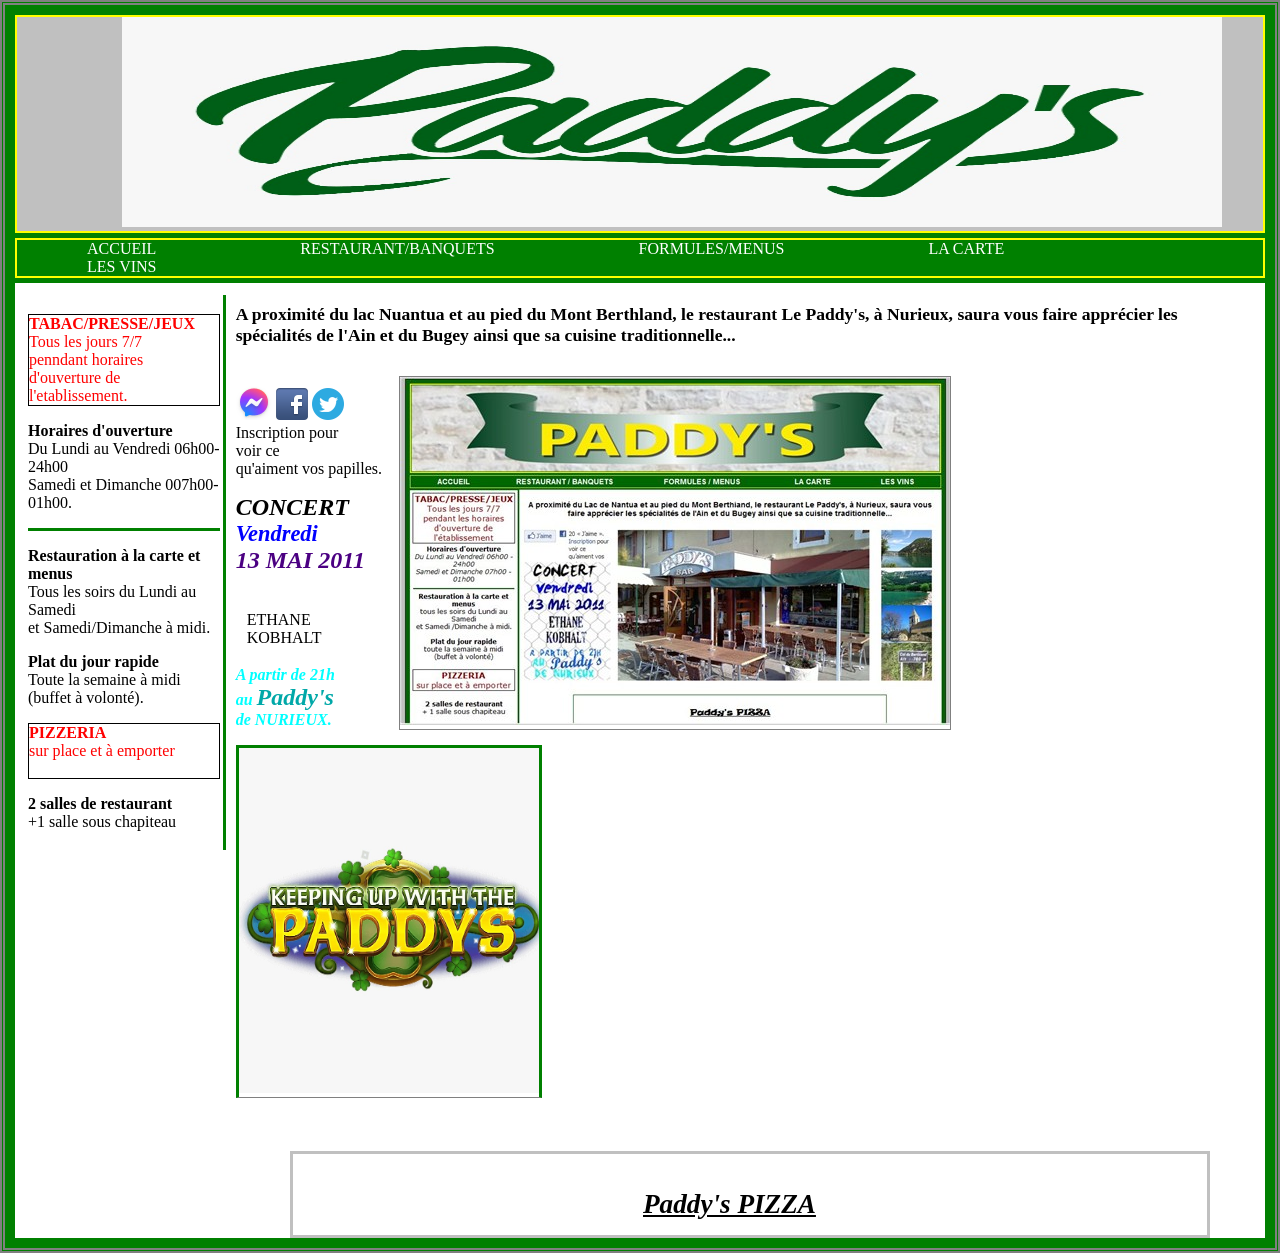
==== index.html @ 0f49fd90 "Rename PaddysProWeb.html to index.html" ====
<!Doctype html>

<html>

<head>

<meta charset="utf-8" />

<!--[if lt IE 9]>

<script src="http://html5shiv.googlecode.com/svn/trunk/html5.js"> 

</script>

<![endif]-->

<link rel="stylesheet" href="PaddysStyleProWeb.css" />

<title>Paddy's_Home</title>

</head>

<body>

<header>

 <img src="paddys.jpg" height="210px" width="1100px"/>
 
</header>

<nav>

     <a href="Accueil.html" title="ACCUEIL">ACCUEIL</a>  

     <a href="Restaurant/Banquts.html" title="RESTAURANT/BANQUETS">RESTAURANT/BANQUETS</a>

     <a href="Formules/Menus.html" title="FORMULES/MENUS">FORMULES/MENUS</a>

     <a href="La Carte.html" title="LA CARTE">LA CARTE</a>

     <a href="Les Vins.html" title="LES VINS">LES VINS</a>

</nav>


<section id="content">

         <div id="gauche">
	 
	 <div id="Tabach">	

            <p id="Tabacp">
		<Strong id="Tabac">TABAC/PRESSE/JEUX</Strong><br/>  
                
		    Tous les jours 7/7<br/>
		     penndant horaires<br/> 
		     d'ouverture de<br/>
		      l'etablissement.<br/>
	    </p>

	    <p>
		<Strong>Horaires d'ouverture</Strong><br/>

		  Du Lundi au Vendredi 06h00-<br/>
		                  24h00<br/>
		  Samedi et Dimanche 007h00-<br/>
			      01h00.
	    </p>

	</div >	

	    <p>
		<Strong>Restauration à la carte et<br/>
		          menus
		</Strong><br/>

	           Tous les soirs du Lundi au<br/>
			 Samedi<br/>
		   et Samedi/Dimanche à midi.
	    </p>


	    <p>
		<Strong>Plat du jour rapide</Strong><br/>

		   Toute la semaine à midi<br/>
			(buffet à volonté).
	    </p>


	    <p id="pizp">
		<Strong id="piz">PIZZERIA</Strong><br/>
		sur place et à emporter</br><br/>
	    </p>

	    <p>

		<Strong>2 salles de restaurant</Strong><br/>	
			+1 salle sous chapiteau
	    </p>
		


	 </div>

	

    <div id="droit">


	 <div id="sous-droit-haut">

	 <Strong id="prox"><br/> 
	    A proximité du lac Nuantua et au pied du Mont Berthland, le restaurant Le Paddy's, à Nurieux, saura vous faire apprécier les<br/>
	     spécialités de l'Ain et du Bugey ainsi que sa cuisine traditionnelle...<br/>
	 </Strong>
	
	 </div>
	

	  <section id="sous-droit-gauche">

	 
	 <p id="Ins"><br/>

		<img src="M.png" title="messenger"/>

	        <img src="Fa.png" title="facebook" />
	    
		<img src="Tb.png" title="twitter" /><br/>
	
		Inscription pour<br/>
		 voir ce <br/>
		  qu'aiment vos papilles.<br/>
	 </p>


	<div id="sous-droit-gauche-bas">

	 <p>
	    <Strong id="con">CONCERT</Strong><br/>

	    <Strong id="ven">Vendredi</Strong><br/>

	    <Strong id="date">13 MAI 2011</Strong><br/>

	    <Strong id="prod"><br/>
	<table>
		<tr>
		<td>&nbsp;</td>
	        <td>ETHANE<br/>
	           KOBHALT
		</td>
		</tr>
	</table>
	    </Strong>
	 </p>

	 <p> 
	    <Strong id="nur">
	       A partir de 21h<br/>
		au <span id="pad">Paddy's</span><br/>
		de NURIEUX.
	    </Strong>
	 </p>

	</div>

      </section>


     <section id="resto">
	 
	    <img src="resto.jpg" />
	 
     </section>


     <section id="Font">

	   <img src="paddys2.jpg" title="font" height="345px" width="300px" />

     </section><br/><br/>


	<section id="foot">
	
<u><Strong>Paddy's PIZZA</Strong></u>
	
	</section>

    </div>

  </section>

 </body>

</html>
---- PaddysStyleProWeb.css ----
body
{

background-color: green;
border: double gray 5px;
padding: 5px;
margin: 0px;
margin-bottom: 0px;

}


header
{

border: solid 2px yellow;
margin: 5px;
padding-left: 105px;
padding-right: 100px;
padding-bottom: 0px;
background-color: rgb(192,192,192);

}


a
{

color: white;
display: inline-block;
text-decoration: none;
margin-left: 70px;
margin-right: 70px;

}

nav 
{

border: solid 2px yellow;
margin-left: 5px;
margin-right: 5px;
margin-top: 0px;
margin-bottom: 0px;

}

#content
{

margin-left: 5px;
margin-right: 5px;
background-color: white;

}


#gauche
{

float: left;
border-right: solid 3px green;
margin: 12px;
margin-right: 10px;
margin-left: 10px;
padding: 3px;

}

#Tabach
{

border-bottom: solid 3px green;

}


#Tabacp
{

border:  double 1px black;
color: red;

}

#Tabac
{

color: red;
font-size: 1em;

}


#pizp
{

color: red;
border: solid 1px black;

}

#droit
{

padding-right: 0px;
margin: 5px;

}

#sous-droit-haut
{

padding-right: 0px;
margin: 0px;

}


#prox
{

font-family: "Times New Roman",  serif;
font-size: 1.1em;

}

#sous-droit-gauche
{

padding: 0px;
margin: 0px;
borde: solid 3px black;
display: inline-block;

}


#Ins
{

font-size: 1em;
display: inline-bloc;

}


#sous-droit-gauche-bas
{

background: url("IMG/HexaFont.jpg") scroll no-repeat left;
margin-left: 0px;
margin-right: 30px;
padding: 0px;

}


#con
{

font-style: italic;
font-style: oblique;
font-size: 1.5em;
font-family: Arial Georgia, "Comic sans MS", sans serif;

}


#ven
{

font-style: italic;
font-style: oblique;
font-size: 1.4em;
color:blue;

}


#date
{

color: indigo;
font-style: italic;
font-size: 1.5em;
font-family: Georgina Arial, serif;

}


#pad
{

font-size: 1.5em;
font-family: Georgia;
color: rgb(0,168,168);

}

#nur
{

color: rgb(0,255,255);
font-style: italic;

}


#resto
{

border: solid 1px gray;
display: inline-block;
margin-right: 25px;
margin-top: 30px;
padding: 0px;

}


#Font
{

border-top: solid 3px green;
border-left: solid 3px green;
border-right: solid 3px green;
border-bottom: solid 1px gray;
display: inline-block;
margin-top: 0px;
margin-bottom: 35px;
margin-right: 0px;
padding: 0px;

}


#foot
{

border: solid 3px silver;
padding-top:35px;
padding-bottom: 15px;
padding-left: 350px;
margin-left: 270px;
margin-right:50px;

}


u
{

padding: 0px;
font-size: 1.7em;
font-family: Georgia, "Comic Sans MS";
font-style: italic;

}
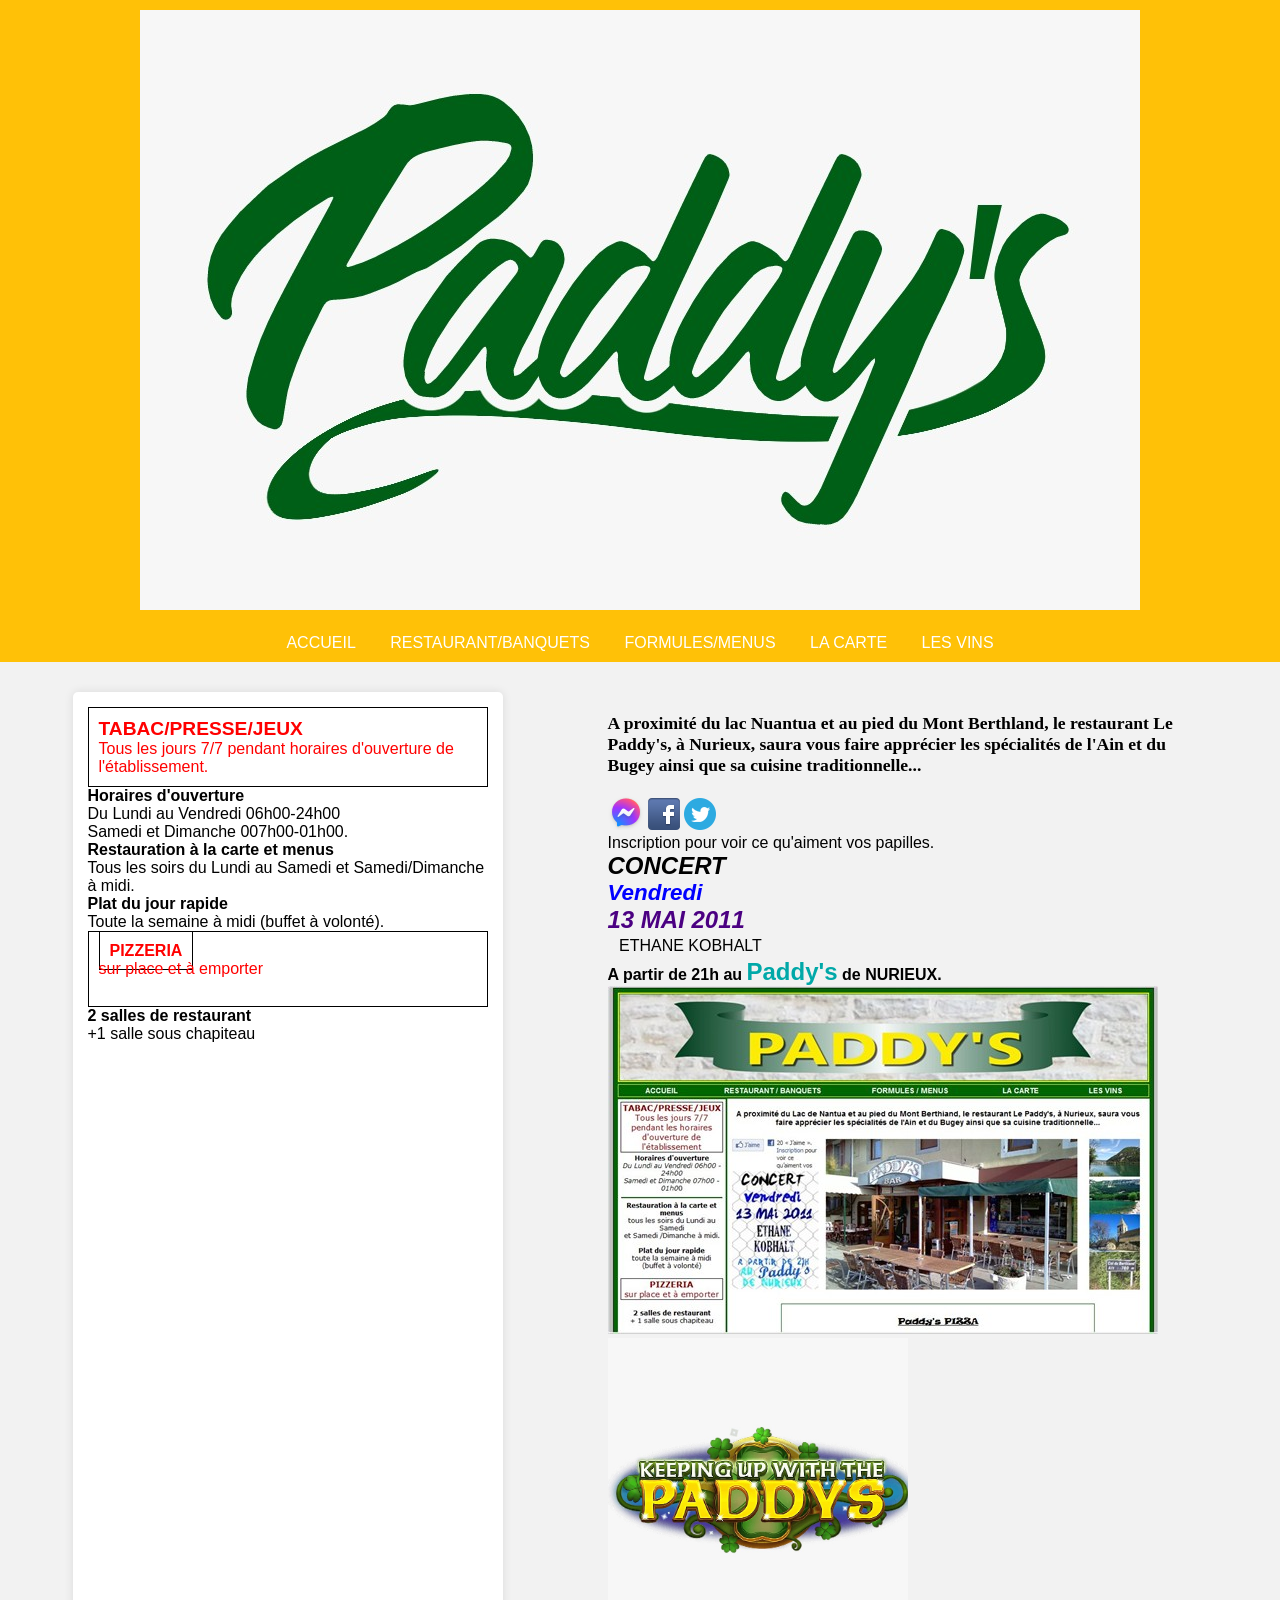
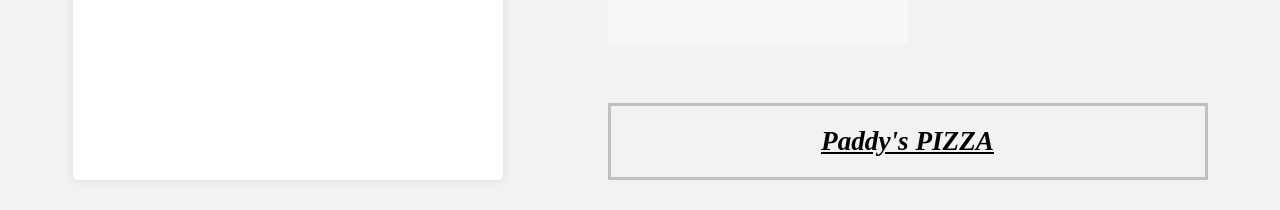
==== commit 67730af2: "Update index.html" ====
--- a/index.html
+++ b/index.html
@@ -1,198 +1,109 @@
-<!Doctype html>
-
-<html>
-
+<!DOCTYPE html>
+<html lang="en">
 <head>
-
-<meta charset="utf-8" />
-
-<!--[if lt IE 9]>
-
-<script src="http://html5shiv.googlecode.com/svn/trunk/html5.js"> 
-
-</script>
-
-<![endif]-->
-
-<link rel="stylesheet" href="PaddysStyleProWeb.css" />
-
-<title>Paddy's_Home</title>
-
+  <meta charset="UTF-8">
+  <meta name="viewport" content="width=device-width, initial-scale=1.0">
+  <link rel="stylesheet" href="PaddysStyleProWeb.css">
+  <title>Paddy's Home</title>
+  <style>
+    /* Additional styles can be added here for specific elements */
+  </style>
 </head>
-
 <body>
 
 <header>
-
- <img src="paddys.jpg" height="210px" width="1100px"/>
- 
+  <img src="paddys.jpg" alt="Paddy's Logo" class="header-image">
 </header>
 
 <nav>
-
-     <a href="Accueil.html" title="ACCUEIL">ACCUEIL</a>  
-
-     <a href="Restaurant/Banquts.html" title="RESTAURANT/BANQUETS">RESTAURANT/BANQUETS</a>
-
-     <a href="Formules/Menus.html" title="FORMULES/MENUS">FORMULES/MENUS</a>
-
-     <a href="La Carte.html" title="LA CARTE">LA CARTE</a>
-
-     <a href="Les Vins.html" title="LES VINS">LES VINS</a>
-
+  <a href="Accueil.html" title="ACCUEIL">ACCUEIL</a>  
+  <a href="Restaurant/Banquts.html" title="RESTAURANT/BANQUETS">RESTAURANT/BANQUETS</a>
+  <a href="Formules/Menus.html" title="FORMULES/MENUS">FORMULES/MENUS</a>
+  <a href="La Carte.html" title="LA CARTE">LA CARTE</a>
+  <a href="Les Vins.html" title="LES VINS">LES VINS</a>
 </nav>
 
+<section id="content">
+  <div id="gauche">
+    <div id="Tabach">
+      <p class="tabac-text">
+        <strong class="tabac-heading">TABAC/PRESSE/JEUX</strong><br/>  
+        Tous les jours 7/7 pendant horaires d'ouverture de l'établissement.<br/>
+      </p>
+      <p>
+        <strong>Horaires d'ouverture</strong><br/>
+        Du Lundi au Vendredi 06h00-24h00<br/>
+        Samedi et Dimanche 007h00-01h00.
+      </p>
+    </div>
+    <p>
+      <strong>Restauration à la carte et menus</strong><br/>
+      Tous les soirs du Lundi au Samedi et Samedi/Dimanche à midi.
+    </p>
+    <p>
+      <strong>Plat du jour rapide</strong><br/>
+      Toute la semaine à midi (buffet à volonté).
+    </p>
+    <p class="pizzeria-text">
+      <strong class="pizzeria-heading">PIZZERIA</strong><br/>
+      sur place et à emporter<br/><br/>
+    </p>
+    <p>
+      <strong>2 salles de restaurant</strong><br/>	
+      +1 salle sous chapiteau
+    </p>
+  </div>
 
-<section id="content">
-
-         <div id="gauche">
-	 
-	 <div id="Tabach">	
-
-            <p id="Tabacp">
-		<Strong id="Tabac">TABAC/PRESSE/JEUX</Strong><br/>  
-                
-		    Tous les jours 7/7<br/>
-		     penndant horaires<br/> 
-		     d'ouverture de<br/>
-		      l'etablissement.<br/>
-	    </p>
-
-	    <p>
-		<Strong>Horaires d'ouverture</Strong><br/>
-
-		  Du Lundi au Vendredi 06h00-<br/>
-		                  24h00<br/>
-		  Samedi et Dimanche 007h00-<br/>
-			      01h00.
-	    </p>
-
-	</div >	
-
-	    <p>
-		<Strong>Restauration à la carte et<br/>
-		          menus
-		</Strong><br/>
-
-	           Tous les soirs du Lundi au<br/>
-			 Samedi<br/>
-		   et Samedi/Dimanche à midi.
-	    </p>
-
-
-	    <p>
-		<Strong>Plat du jour rapide</Strong><br/>
-
-		   Toute la semaine à midi<br/>
-			(buffet à volonté).
-	    </p>
-
-
-	    <p id="pizp">
-		<Strong id="piz">PIZZERIA</Strong><br/>
-		sur place et à emporter</br><br/>
-	    </p>
-
-	    <p>
-
-		<Strong>2 salles de restaurant</Strong><br/>	
-			+1 salle sous chapiteau
-	    </p>
-		
-
-
-	 </div>
-
-	
-
-    <div id="droit">
-
-
-	 <div id="sous-droit-haut">
-
-	 <Strong id="prox"><br/> 
-	    A proximité du lac Nuantua et au pied du Mont Berthland, le restaurant Le Paddy's, à Nurieux, saura vous faire apprécier les<br/>
-	     spécialités de l'Ain et du Bugey ainsi que sa cuisine traditionnelle...<br/>
-	 </Strong>
-	
-	 </div>
-	
-
-	  <section id="sous-droit-gauche">
-
-	 
-	 <p id="Ins"><br/>
-
-		<img src="M.png" title="messenger"/>
-
-	        <img src="Fa.png" title="facebook" />
-	    
-		<img src="Tb.png" title="twitter" /><br/>
-	
-		Inscription pour<br/>
-		 voir ce <br/>
-		  qu'aiment vos papilles.<br/>
-	 </p>
-
-
-	<div id="sous-droit-gauche-bas">
-
-	 <p>
-	    <Strong id="con">CONCERT</Strong><br/>
-
-	    <Strong id="ven">Vendredi</Strong><br/>
-
-	    <Strong id="date">13 MAI 2011</Strong><br/>
-
-	    <Strong id="prod"><br/>
-	<table>
-		<tr>
-		<td>&nbsp;</td>
-	        <td>ETHANE<br/>
-	           KOBHALT
-		</td>
-		</tr>
-	</table>
-	    </Strong>
-	 </p>
-
-	 <p> 
-	    <Strong id="nur">
-	       A partir de 21h<br/>
-		au <span id="pad">Paddy's</span><br/>
-		de NURIEUX.
-	    </Strong>
-	 </p>
-
-	</div>
-
-      </section>
-
-
-     <section id="resto">
-	 
-	    <img src="resto.jpg" />
-	 
-     </section>
-
-
-     <section id="Font">
-
-	   <img src="paddys2.jpg" title="font" height="345px" width="300px" />
-
-     </section><br/><br/>
-
-
-	<section id="foot">
-	
-<u><Strong>Paddy's PIZZA</Strong></u>
-	
-	</section>
-
+  <div id="droit">
+    <div id="sous-droit-haut">
+      <strong class="prox-text"><br/> 
+        A proximité du lac Nuantua et au pied du Mont Berthland, le restaurant Le Paddy's, à Nurieux, saura vous faire apprécier les
+        spécialités de l'Ain et du Bugey ainsi que sa cuisine traditionnelle...<br/>
+      </strong>
     </div>
 
-  </section>
+    <section id="sous-droit-gauche">
+      <p class="inscription-text"><br/>
+        <img src="M.png" title="messenger" alt="Messenger"/>
+        <img src="Fa.png" title="facebook" alt="Facebook" />
+        <img src="Tb.png" title="twitter" alt="Twitter" /><br/>
+        Inscription pour voir ce qu'aiment vos papilles.
+      </p>
+      <div id="sous-droit-gauche-bas">
+        <p>
+          <strong class="concert-heading">CONCERT</strong><br/>
+          <strong class="concert-subheading">Vendredi</strong><br/>
+          <strong class="concert-date">13 MAI 2011</strong><br/>
+          <strong class="concert-details">
+            <table>
+              <tr>
+                <td>&nbsp;</td>
+                <td>ETHANE KOBHALT</td>
+              </tr>
+            </table>
+          </strong>
+        </p>
+        <p> 
+          <strong class="concert-location">
+            A partir de 21h au <span class="pad-text">Paddy's</span> de NURIEUX.
+          </strong>
+        </p>
+      </div>
+    </section>
 
- </body>
+    <section id="resto">
+      <img src="resto.jpg" alt="Restaurant Image" class="restaurant-image">
+    </section>
 
-</html>		
+    <section id="Font">
+      <img src="paddys2.jpg" title="font" alt="Font Image" height="345px" width="300px" class="font-image">
+    </section><br/><br/>
+
+    <section id="foot">
+      <u><strong>Paddy's PIZZA</strong></u>
+    </section>
+  </div>
+</section>
+
+</body>
+</html>
--- a/PaddysStyleProWeb.css
+++ b/PaddysStyleProWeb.css
@@ -1,259 +1,148 @@
-body
-{
-
-background-color: green;
-border: double gray 5px;
-padding: 5px;
-margin: 0px;
-margin-bottom: 0px;
-
+/* Reset some default browser styles */
+body, h1, h2, h3, p, ul, li {
+  margin: 0;
+  padding: 0;
 }
 
-
-header
-{
-
-border: solid 2px yellow;
-margin: 5px;
-padding-left: 105px;
-padding-right: 100px;
-padding-bottom: 0px;
-background-color: rgb(192,192,192);
-
+body {
+  background-color: #f2f2f2;
+  font-family: 'Arial', sans-serif;
 }
 
-
-a
-{
-
-color: white;
-display: inline-block;
-text-decoration: none;
-margin-left: 70px;
-margin-right: 70px;
-
+/* Header styles */
+header {
+  text-align: center;
+  padding: 10px;
+  background-color: #ffc107;
 }
 
-nav 
-{
-
-border: solid 2px yellow;
-margin-left: 5px;
-margin-right: 5px;
-margin-top: 0px;
-margin-bottom: 0px;
-
+.header-image {
+  max-width: 100%;
+  height: auto;
 }
 
-#content
-{
-
-margin-left: 5px;
-margin-right: 5px;
-background-color: white;
-
+/* Navigation styles */
+nav {
+  background-color: #ffc107;
+  text-align: center;
+  padding: 10px;
 }
 
-
-#gauche
-{
-
-float: left;
-border-right: solid 3px green;
-margin: 12px;
-margin-right: 10px;
-margin-left: 10px;
-padding: 3px;
-
+a {
+  color: white;
+  text-decoration: none;
+  margin: 0 15px;
 }
 
-#Tabach
-{
-
-border-bottom: solid 3px green;
-
+/* Content section styles */
+#content {
+  display: flex;
+  flex-wrap: wrap;
+  justify-content: space-around;
+  padding: 20px;
 }
 
-
-#Tabacp
-{
-
-border:  double 1px black;
-color: red;
-
+/* Left column styles */
+#gauche {
+  flex: 1;
+  max-width: 400px;
+  margin: 10px;
+  padding: 15px;
+  background-color: white;
+  border-radius: 5px;
+  box-shadow: 0 0 10px rgba(0, 0, 0, 0.1);
 }
 
-#Tabac
-{
-
-color: red;
-font-size: 1em;
-
+.tabac-heading {
+  color: red;
+  font-size: 1.2em;
 }
 
-
-#pizp
-{
-
-color: red;
-border: solid 1px black;
-
+.tabac-text {
+  border: double 1px black;
+  color: red;
+  padding: 10px;
 }
 
-#droit
-{
-
-padding-right: 0px;
-margin: 5px;
-
+.pizzeria-heading, .pizzeria-text {
+  color: red;
+  border: solid 1px black;
+  padding: 10px;
 }
 
-#sous-droit-haut
-{
-
-padding-right: 0px;
-margin: 0px;
-
+/* Right column styles */
+#droit {
+  flex: 1;
+  max-width: 600px;
+  margin: 10px;
 }
 
-
-#prox
-{
-
-font-family: "Times New Roman",  serif;
-font-size: 1.1em;
-
+.sous-droit-haut {
+  padding: 15px;
+  background-color: white;
+  border-radius: 5px;
+  box-shadow: 0 0 10px rgba(0, 0, 0, 0.1);
 }
 
-#sous-droit-gauche
-{
-
-padding: 0px;
-margin: 0px;
-borde: solid 3px black;
-display: inline-block;
-
+.prox-text {
+  font-family: "Times New Roman", serif;
+  font-size: 1.1em;
 }
 
-
-#Ins
-{
-
-font-size: 1em;
-display: inline-bloc;
-
+.sous-droit-gauche {
+  padding: 15px;
+  margin-top: 15px;
+  background-color: white;
+  border-radius: 5px;
+  box-shadow: 0 0 10px rgba(0, 0, 0, 0.1);
 }
 
-
-#sous-droit-gauche-bas
-{
-
-background: url("IMG/HexaFont.jpg") scroll no-repeat left;
-margin-left: 0px;
-margin-right: 30px;
-padding: 0px;
-
+.inscription-text {
+  font-size: 1em;
 }
 
-
-#con
-{
-
-font-style: italic;
-font-style: oblique;
-font-size: 1.5em;
-font-family: Arial Georgia, "Comic sans MS", sans serif;
-
+.concert-heading {
+  font-style: italic;
+  font-style: oblique;
+  font-size: 1.5em;
+  font-family: Arial, Georgia, "Comic sans MS", sans-serif;
 }
 
-
-#ven
-{
-
-font-style: italic;
-font-style: oblique;
-font-size: 1.4em;
-color:blue;
-
+.concert-subheading {
+  font-style: italic;
+  font-style: oblique;
+  font-size: 1.4em;
+  color: blue;
 }
 
-
-#date
-{
-
-color: indigo;
-font-style: italic;
-font-size: 1.5em;
-font-family: Georgina Arial, serif;
-
+.concert-date {
+  color: indigo;
+  font-style: italic;
+  font-size: 1.5em;
+  font-family: Georgia, Arial, serif;
 }
 
-
-#pad
-{
-
-font-size: 1.5em;
-font-family: Georgia;
-color: rgb(0,168,168);
-
+.pad-text {
+  font-size: 1.5em;
+  color: rgb(0, 168, 168);
 }
 
-#nur
-{
-
-color: rgb(0,255,255);
-font-style: italic;
-
+/* Image styles */
+.restaurant-image, .font-image {
+  max-width: 100%;
+  height: auto;
 }
 
-
-#resto
-{
-
-border: solid 1px gray;
-display: inline-block;
-margin-right: 25px;
-margin-top: 30px;
-padding: 0px;
-
+/* Footer styles */
+#foot {
+  border: solid 3px silver;
+  padding: 20px;
+  margin-top: 20px;
+  text-align: center;
 }
 
-
-#Font
-{
-
-border-top: solid 3px green;
-border-left: solid 3px green;
-border-right: solid 3px green;
-border-bottom: solid 1px gray;
-display: inline-block;
-margin-top: 0px;
-margin-bottom: 35px;
-margin-right: 0px;
-padding: 0px;
-
+u {
+  font-size: 1.7em;
+  font-family: Georgia, "Comic Sans MS";
+  font-style: italic;
 }
-
-
-#foot
-{
-
-border: solid 3px silver;
-padding-top:35px;
-padding-bottom: 15px;
-padding-left: 350px;
-margin-left: 270px;
-margin-right:50px;
-
-}
-
-
-u
-{
-
-padding: 0px;
-font-size: 1.7em;
-font-family: Georgia, "Comic Sans MS";
-font-style: italic;
-
-}
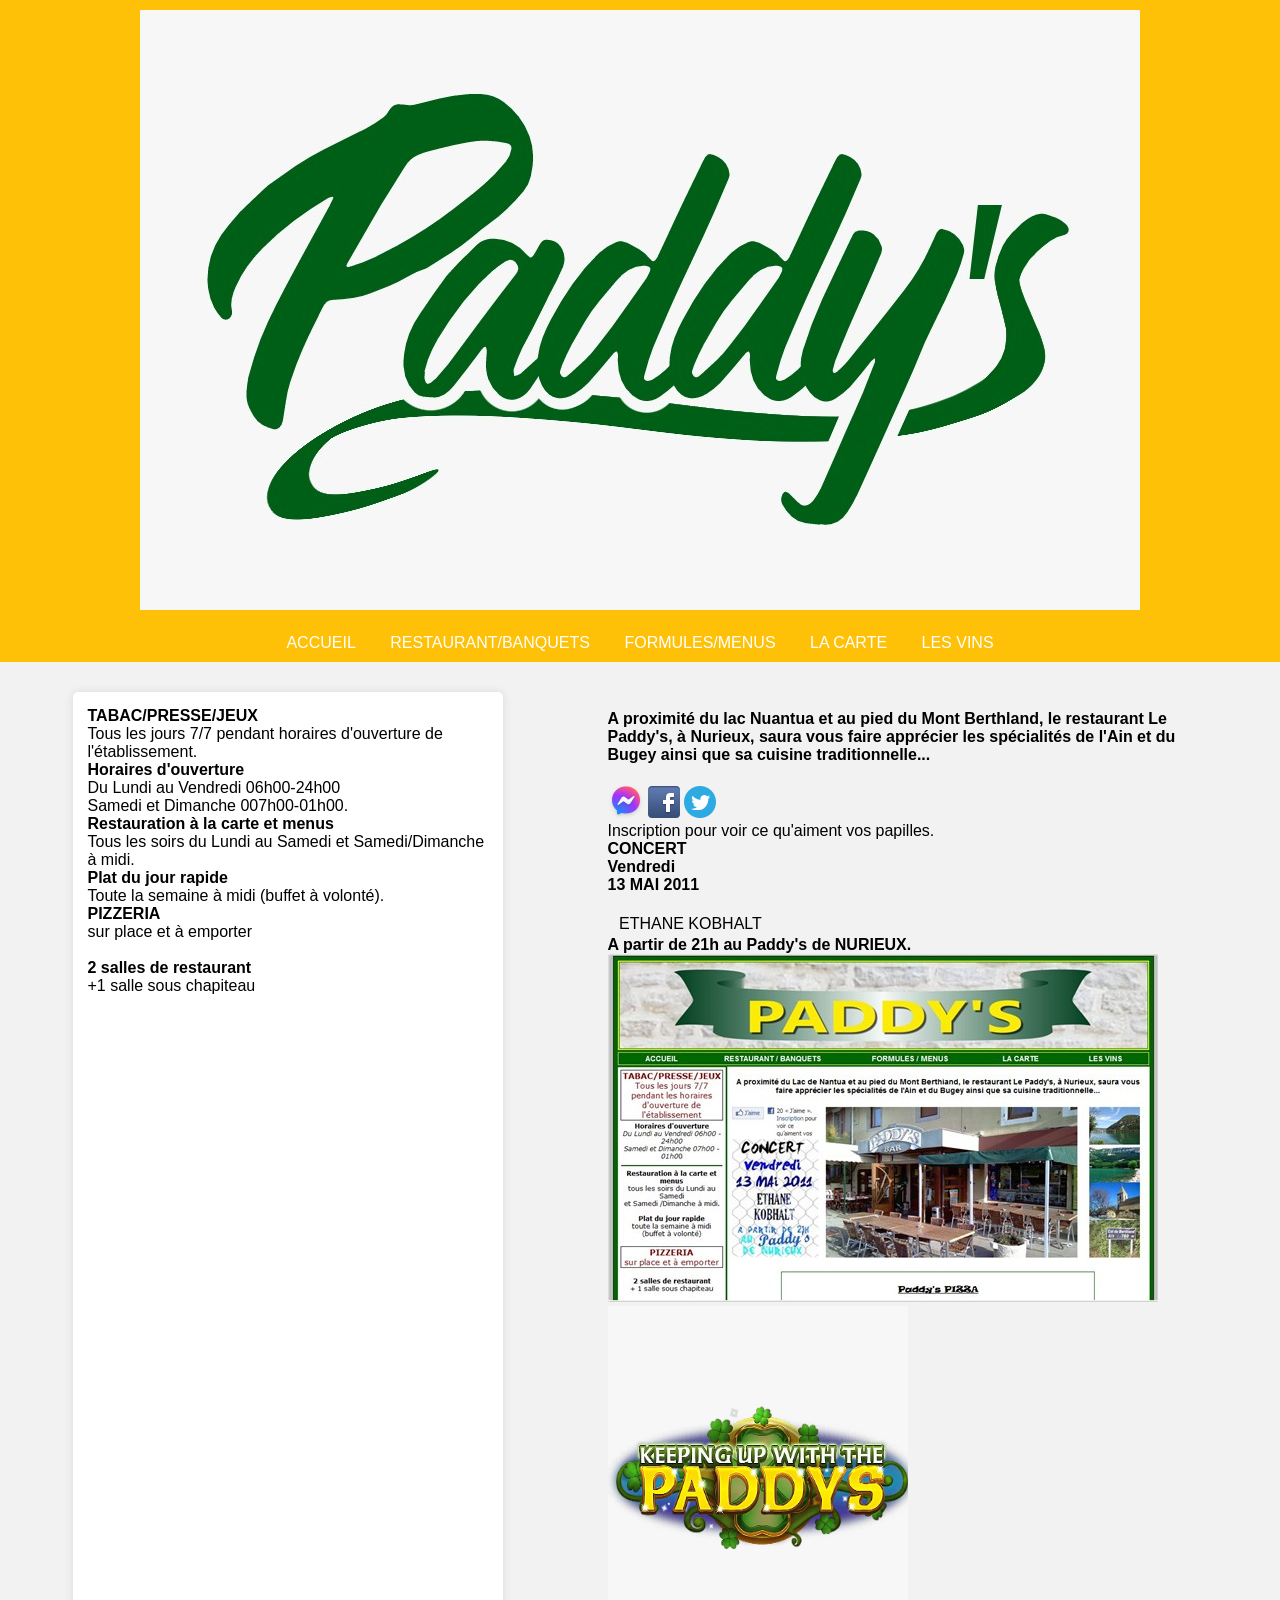
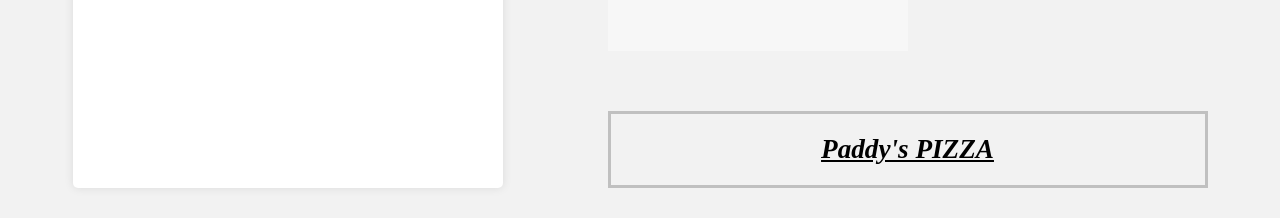
==== commit 29a1e993: "Update index.html" ====
--- a/index.html
+++ b/index.html
@@ -4,15 +4,12 @@
   <meta charset="UTF-8">
   <meta name="viewport" content="width=device-width, initial-scale=1.0">
   <link rel="stylesheet" href="PaddysStyleProWeb.css">
-  <title>Paddy's Home</title>
-  <style>
-    /* Additional styles can be added here for specific elements */
-  </style>
+  <title>Paddy's_Home</title>
 </head>
 <body>
 
 <header>
-  <img src="paddys.jpg" alt="Paddy's Logo" class="header-image">
+  <img src="paddys.jpg" alt="Paddy's Logo">
 </header>
 
 <nav>
@@ -26,8 +23,8 @@
 <section id="content">
   <div id="gauche">
     <div id="Tabach">
-      <p class="tabac-text">
-        <strong class="tabac-heading">TABAC/PRESSE/JEUX</strong><br/>  
+      <p id="Tabacp">
+        <strong id="Tabac">TABAC/PRESSE/JEUX</strong><br/>  
         Tous les jours 7/7 pendant horaires d'ouverture de l'établissement.<br/>
       </p>
       <p>
@@ -44,8 +41,8 @@
       <strong>Plat du jour rapide</strong><br/>
       Toute la semaine à midi (buffet à volonté).
     </p>
-    <p class="pizzeria-text">
-      <strong class="pizzeria-heading">PIZZERIA</strong><br/>
+    <p id="pizp">
+      <strong id="piz">PIZZERIA</strong><br/>
       sur place et à emporter<br/><br/>
     </p>
     <p>
@@ -56,14 +53,14 @@
 
   <div id="droit">
     <div id="sous-droit-haut">
-      <strong class="prox-text"><br/> 
+      <strong id="prox"><br/> 
         A proximité du lac Nuantua et au pied du Mont Berthland, le restaurant Le Paddy's, à Nurieux, saura vous faire apprécier les
         spécialités de l'Ain et du Bugey ainsi que sa cuisine traditionnelle...<br/>
       </strong>
     </div>
 
     <section id="sous-droit-gauche">
-      <p class="inscription-text"><br/>
+      <p id="Ins"><br/>
         <img src="M.png" title="messenger" alt="Messenger"/>
         <img src="Fa.png" title="facebook" alt="Facebook" />
         <img src="Tb.png" title="twitter" alt="Twitter" /><br/>
@@ -71,10 +68,10 @@
       </p>
       <div id="sous-droit-gauche-bas">
         <p>
-          <strong class="concert-heading">CONCERT</strong><br/>
-          <strong class="concert-subheading">Vendredi</strong><br/>
-          <strong class="concert-date">13 MAI 2011</strong><br/>
-          <strong class="concert-details">
+          <strong id="con">CONCERT</strong><br/>
+          <strong id="ven">Vendredi</strong><br/>
+          <strong id="date">13 MAI 2011</strong><br/>
+          <strong id="prod"><br/>
             <table>
               <tr>
                 <td>&nbsp;</td>
@@ -84,19 +81,19 @@
           </strong>
         </p>
         <p> 
-          <strong class="concert-location">
-            A partir de 21h au <span class="pad-text">Paddy's</span> de NURIEUX.
+          <strong id="nur">
+            A partir de 21h au <span id="pad">Paddy's</span> de NURIEUX.
           </strong>
         </p>
       </div>
     </section>
 
     <section id="resto">
-      <img src="resto.jpg" alt="Restaurant Image" class="restaurant-image">
+      <img src="resto.jpg" alt="Restaurant Image">
     </section>
 
     <section id="Font">
-      <img src="paddys2.jpg" title="font" alt="Font Image" height="345px" width="300px" class="font-image">
+      <img src="paddys2.jpg" title="font" alt="Font Image" height="345px" width="300px" />
     </section><br/><br/>
 
     <section id="foot">
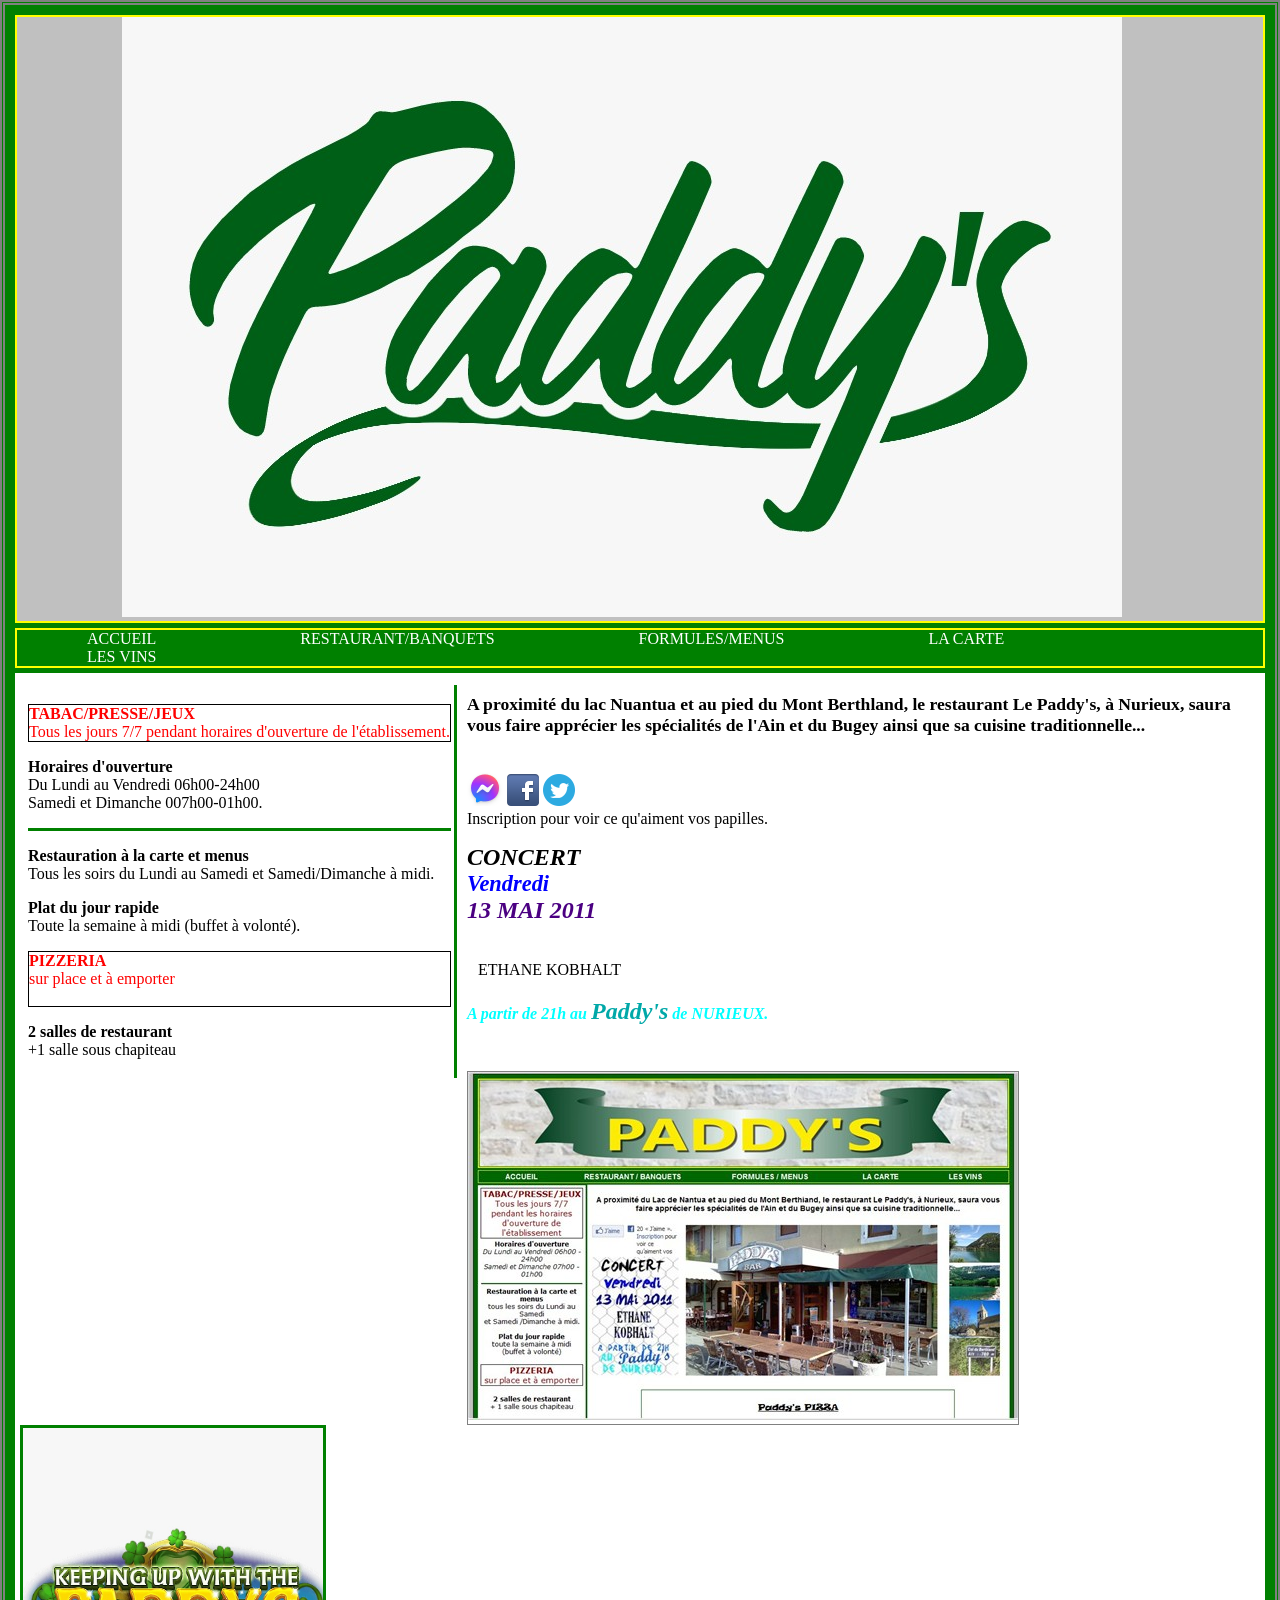
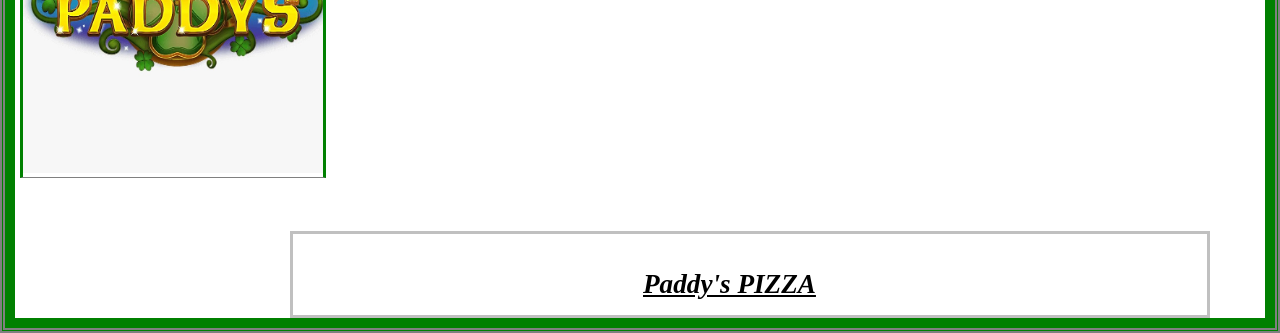
==== commit d900c982: "Update index.html" ====
--- a/index.html
+++ b/index.html
@@ -9,7 +9,7 @@
 <body>
 
 <header>
-  <img src="paddys.jpg" alt="Paddy's Logo">
+  <img src="paddys.jpg" id="Img" alt="Paddy's Logo">
 </header>
 
 <nav>
--- a/PaddysStyleProWeb.css
+++ b/PaddysStyleProWeb.css
@@ -1,148 +1,259 @@
-/* Reset some default browser styles */
-body, h1, h2, h3, p, ul, li {
-  margin: 0;
-  padding: 0;
-}
-
-body {
-  background-color: #f2f2f2;
-  font-family: 'Arial', sans-serif;
-}
-
-/* Header styles */
-header {
-  text-align: center;
-  padding: 10px;
-  background-color: #ffc107;
-}
-
-.header-image {
-  max-width: 100%;
-  height: auto;
-}
-
-/* Navigation styles */
-nav {
-  background-color: #ffc107;
-  text-align: center;
-  padding: 10px;
-}
-
-a {
-  color: white;
-  text-decoration: none;
-  margin: 0 15px;
-}
-
-/* Content section styles */
-#content {
-  display: flex;
-  flex-wrap: wrap;
-  justify-content: space-around;
-  padding: 20px;
-}
-
-/* Left column styles */
-#gauche {
-  flex: 1;
-  max-width: 400px;
-  margin: 10px;
-  padding: 15px;
-  background-color: white;
-  border-radius: 5px;
-  box-shadow: 0 0 10px rgba(0, 0, 0, 0.1);
-}
-
-.tabac-heading {
-  color: red;
-  font-size: 1.2em;
-}
-
-.tabac-text {
-  border: double 1px black;
-  color: red;
-  padding: 10px;
-}
-
-.pizzeria-heading, .pizzeria-text {
-  color: red;
-  border: solid 1px black;
-  padding: 10px;
-}
-
-/* Right column styles */
-#droit {
-  flex: 1;
-  max-width: 600px;
-  margin: 10px;
-}
-
-.sous-droit-haut {
-  padding: 15px;
-  background-color: white;
-  border-radius: 5px;
-  box-shadow: 0 0 10px rgba(0, 0, 0, 0.1);
-}
-
-.prox-text {
-  font-family: "Times New Roman", serif;
-  font-size: 1.1em;
-}
-
-.sous-droit-gauche {
-  padding: 15px;
-  margin-top: 15px;
-  background-color: white;
-  border-radius: 5px;
-  box-shadow: 0 0 10px rgba(0, 0, 0, 0.1);
-}
-
-.inscription-text {
-  font-size: 1em;
-}
-
-.concert-heading {
-  font-style: italic;
-  font-style: oblique;
-  font-size: 1.5em;
-  font-family: Arial, Georgia, "Comic sans MS", sans-serif;
-}
-
-.concert-subheading {
-  font-style: italic;
-  font-style: oblique;
-  font-size: 1.4em;
-  color: blue;
-}
-
-.concert-date {
-  color: indigo;
-  font-style: italic;
-  font-size: 1.5em;
-  font-family: Georgia, Arial, serif;
-}
-
-.pad-text {
-  font-size: 1.5em;
-  color: rgb(0, 168, 168);
-}
-
-/* Image styles */
-.restaurant-image, .font-image {
-  max-width: 100%;
-  height: auto;
-}
-
-/* Footer styles */
-#foot {
-  border: solid 3px silver;
-  padding: 20px;
-  margin-top: 20px;
-  text-align: center;
-}
-
-u {
-  font-size: 1.7em;
-  font-family: Georgia, "Comic Sans MS";
-  font-style: italic;
-}
+body
+{
+
+background-color: green;
+border: double gray 5px;
+padding: 5px;
+margin: auto;
+margin-bottom: 0px;
+
+}
+
+
+header
+{
+
+border: solid 2px yellow;
+margin: 5px;
+padding-left: 105px;
+padding-right: 100px;
+padding-bottom: 0px;
+background-color: rgb(192,192,192);
+
+}
+
+
+a
+{
+
+color: white;
+display: inline-block;
+text-decoration: none;
+margin-left: 70px;
+margin-right: 70px;
+
+}
+
+nav 
+{
+
+border: solid 2px yellow;
+margin-left: 5px;
+margin-right: 5px;
+margin-top: 0px;
+margin-bottom: 0px;
+
+}
+
+#content
+{
+
+margin-left: 5px;
+margin-right: 5px;
+background-color: white;
+
+}
+
+
+#gauche
+{
+
+float: left;
+border-right: solid 3px green;
+margin: 12px;
+margin-right: 10px;
+margin-left: 10px;
+padding: 3px;
+
+}
+
+#Tabach
+{
+
+border-bottom: solid 3px green;
+
+}
+
+
+#Tabacp
+{
+
+border:  double 1px black;
+color: red;
+
+}
+
+#Tabac
+{
+
+color: red;
+font-size: 1em;
+
+}
+
+
+#pizp
+{
+
+color: red;
+border: solid 1px black;
+
+}
+
+#droit
+{
+
+padding-right: 0px;
+margin: 5px;
+
+}
+
+#sous-droit-haut
+{
+
+padding-right: 0px;
+margin: 0px;
+
+}
+
+
+#prox
+{
+
+font-family: "Times New Roman",  serif;
+font-size: 1.1em;
+
+}
+
+#sous-droit-gauche
+{
+
+padding: 0px;
+margin: 0px;
+borde: solid 3px black;
+display: inline-block;
+
+}
+
+
+#Ins
+{
+
+font-size: 1em;
+display: inline-bloc;
+
+}
+
+
+#sous-droit-gauche-bas
+{
+
+background: url("IMG/HexaFont.jpg") scroll no-repeat left;
+margin-left: 0px;
+margin-right: 30px;
+padding: 0px;
+
+}
+
+
+#con
+{
+
+font-style: italic;
+font-style: oblique;
+font-size: 1.5em;
+font-family: Arial Georgia, "Comic sans MS", sans serif;
+
+}
+
+
+#ven
+{
+
+font-style: italic;
+font-style: oblique;
+font-size: 1.4em;
+color:blue;
+
+}
+
+
+#date
+{
+
+color: indigo;
+font-style: italic;
+font-size: 1.5em;
+font-family: Georgina Arial, serif;
+
+}
+
+
+#pad
+{
+
+font-size: 1.5em;
+font-family: Georgia;
+color: rgb(0,168,168);
+
+}
+
+#nur
+{
+
+color: rgb(0,255,255);
+font-style: italic;
+
+}
+
+
+#resto
+{
+
+border: solid 1px gray;
+display: inline-block;
+margin-right: 25px;
+margin-top: 30px;
+padding: 0px;
+
+}
+
+
+#Font
+{
+
+border-top: solid 3px green;
+border-left: solid 3px green;
+border-right: solid 3px green;
+border-bottom: solid 1px gray;
+display: inline-block;
+margin-top: 0px;
+margin-bottom: 35px;
+margin-right: 0px;
+padding: 0px;
+
+}
+
+
+#foot
+{
+
+border: solid 3px silver;
+padding-top:35px;
+padding-bottom: 15px;
+padding-left: 350px;
+margin-left: 270px;
+margin-right:50px;
+
+}
+
+
+u
+{
+
+padding: 0px;
+font-size: 1.7em;
+font-family: Georgia, "Comic Sans MS";
+font-style: italic;
+
+}
